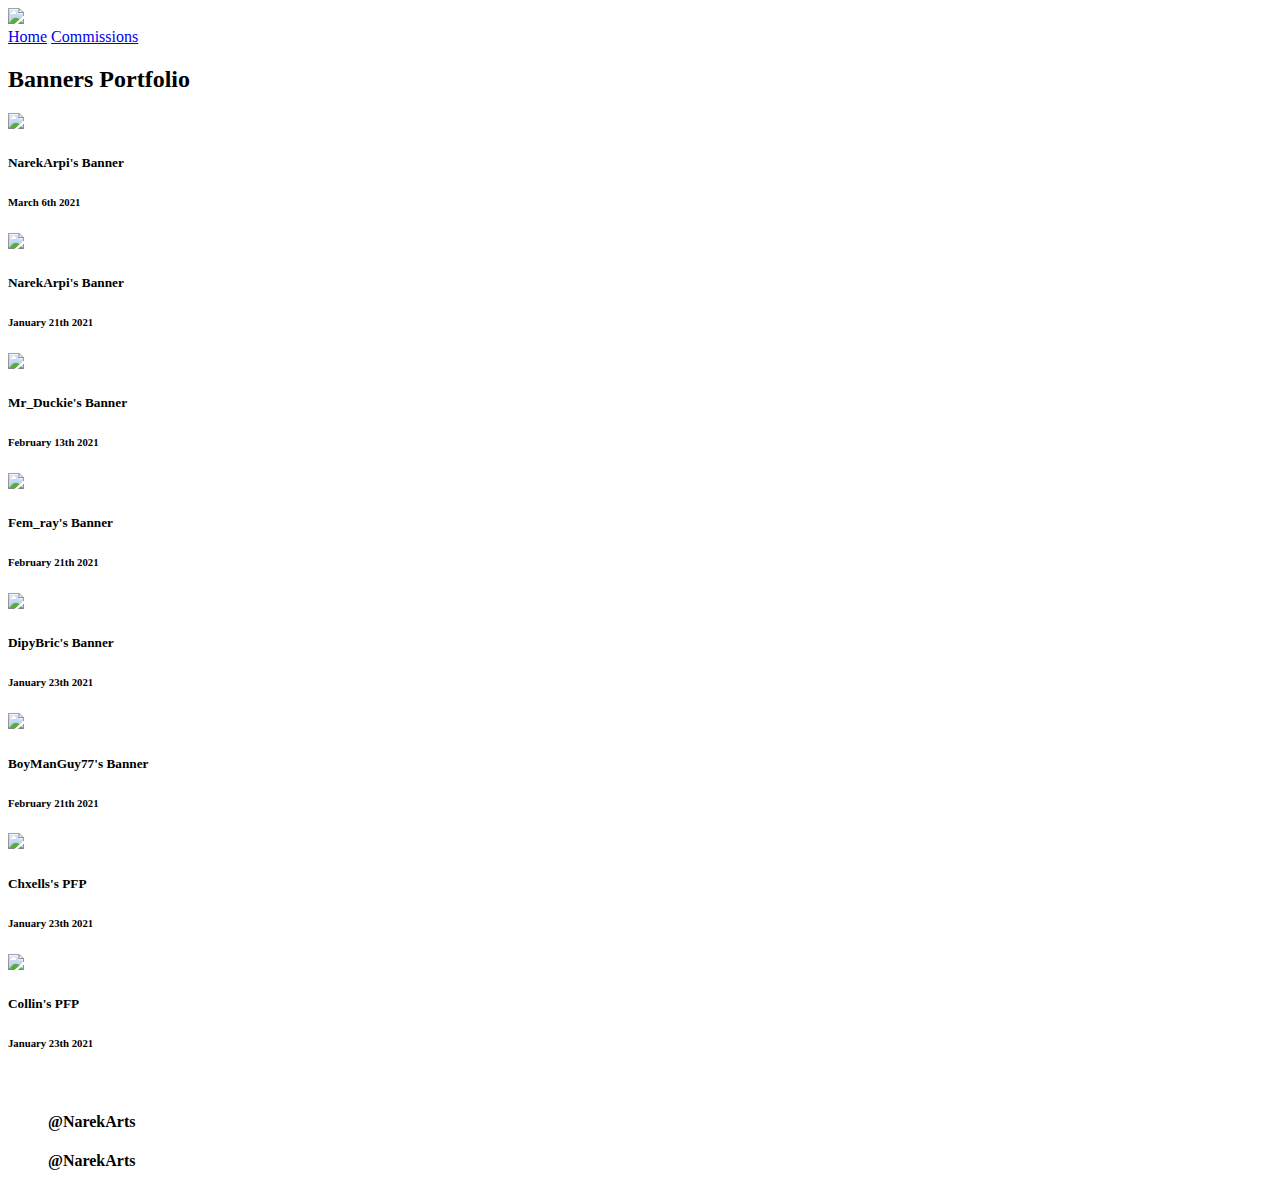
==== banner.html @ 20e32e6a "Add files via upload" ====
<!doctype html>
<html lang="en">
  <head>
    <!-- Required meta tags -->
    <meta charset="utf-8">
    <meta name="viewport" content="width=device-width, initial-scale=1, shrink-to-fit=no">

    <!-- Bootstrap CSS -->
    <link rel="stylesheet" href="https://stackpath.bootstrapcdn.com/bootstrap/4.5.0/css/bootstrap.min.css" integrity="sha384-9aIt2nRpC12Uk9gS9baDl411NQApFmC26EwAOH8WgZl5MYYxFfc+NcPb1dKGj7Sk" crossorigin="anonymous">

    <title>Commissions Portfolio</title>
  </head>
  <body>
  
    <!-- Optional JavaScript -->
    <!-- jQuery first, then Popper.js, then Bootstrap JS -->
    <script src="https://code.jquery.com/jquery-3.5.1.slim.min.js" integrity="sha384-DfXdz2htPH0lsSSs5nCTpuj/zy4C+OGpamoFVy38MVBnE+IbbVYUew+OrCXaRkfj" crossorigin="anonymous"></script>
    <script src="https://cdn.jsdelivr.net/npm/popper.js@1.16.0/dist/umd/popper.min.js" integrity="sha384-Q6E9RHvbIyZFJoft+2mJbHaEWldlvI9IOYy5n3zV9zzTtmI3UksdQRVvoxMfooAo" crossorigin="anonymous"></script>
    <script src="https://stackpath.bootstrapcdn.com/bootstrap/4.5.0/js/bootstrap.min.js" integrity="sha384-OgVRvuATP1z7JjHLkuOU7Xw704+h835Lr+6QL9UvYjZE3Ipu6Tp75j7Bh/kR0JKI" crossorigin="anonymous"></script>


 

<!-- ------------------------------nav1---------------------------------------------------------------------->
    <header class="header row">
<div class="container">
<nav class="navbar navbar-dark bg-dark row">
              <div class="col-5">
               <img src="img/logo.png" width="150px">
             </div>
              
             <div class="col-4">
                 <a href="index.html" type="button" class="btn btn-outline-info btn-lg">Home</a>
                 <a href="shop.html" type="button" class="btn btn-outline-info btn-lg">Commissions</a>
              </div>
                </div>
                </nav>

</div>

</header>

<!-- --------------------------------------------Main------------------- -->

<div class="container border-outline-dark bg-dark">
  <div class="container bg-dark text-light mt-5">
  <div class="row">
  <h2 class=" m-auto ">Banners Portfolio</h2>
  </div>
<!-- -------------------------row1--------------------------- -->
  <div class="row">
          <div class="col-lg-6 col-md-6 col-sm-12  border">
      <img class="img-fluid w-100" src="img/MyBanner.png">
      <h5 class="text-info bold">NarekArpi's Banner</h5>
      <h6 class="text-light">March 6th 2021</h6>
  </div> 
      <div class="col-lg-6 col-md-6 col-sm-6  border">
      <img class="img-fluid w-100" src="img/BannerMe.png">
      <h5 class="text-info bold">NarekArpi's Banner</h5>
      <h6 class="text-light">January 21th 2021</h6>
    </div>

</div>
<!-- -------------------------row2--------------------------- -->
<div class="row">
    
      <div class="col-lg-6 col-md-6 col-sm-6  border">
      <img class="img-fluid w-100" src="img/MrDuckieBanner.png">
      <h5 class="text-info bold">Mr_Duckie's Banner</h5>
      <h6 class="text-light">February 13th 2021</h6>
    </div>

      <div class="col-lg-6 col-md-6 col-sm-6  border">
      <img class="img-fluid w-100" src="img/Fem_rayBanner.png">
      <h5 class="text-info bold">Fem_ray's Banner</h5>
      <h6 class="text-light">February 21th 2021</h6>
    </div>
</div>
<!-- -------------------------row3--------------------------- -->
<div class="row">
      <div class="col-lg-6 col-md-6 col-sm-6  border">
      <img class="img-fluid w-100" src="img/dipy.png">
      <h5 class="text-info bold">DipyBric's Banner</h5>
      <h6 class="text-light">January 23th 2021</h6>
    </div>

      <div class="col-lg-6 col-md-6 col-sm-6  border">
      <img class="img-fluid w-100" src="img/BoyMAnGuy77Banner.png">
      <h5 class="text-info bold">BoyManGuy77's Banner</h5>
      <h6 class="text-light">February 21th 2021</h6>
    </div>
</div>
<!-- -------------------------row4--------------------------- -->
<div class="row">
    <div class="col-lg-6 col-md-6 col-sm-6 border">
      <img class="img-fluid w-100" src="img/ChxlessBannerWatermark.png">
      <h5 class="text-info bold">Chxells's PFP</h5>
      <h6 class="text-light">January 23th 2021</h6>
    </div>
        <div class="col-lg-6 col-md-6 col-sm-6 border">
      <img class="img-fluid w-100" src="img/CollinBanner.png">
      <h5 class="text-info bold">Collin's PFP</h5>
      <h6 class="text-light">January 23th 2021</h6>
    </div>
    

</div>

</div>
</div>
<br>
<!-- -----------------------------------Footer------------------------- -->


  <footer class="footer">
  <div class="container">

<nav class="navbar navbar-expand-lg navbar-light bg-dark row">  
    <ul class="navbar-nav mr-auto">
      
<div class="row">
  
<h4 class=" text-info col-12">@NarekArts</h4>

</div>

<div class="row">
  
<h4 class="text-dark col-12">@NarekArts</h4>

</div>

    </ul>
  </div>
</nav>




     </div>
   </footer>

    </div>
  </body>
</html>
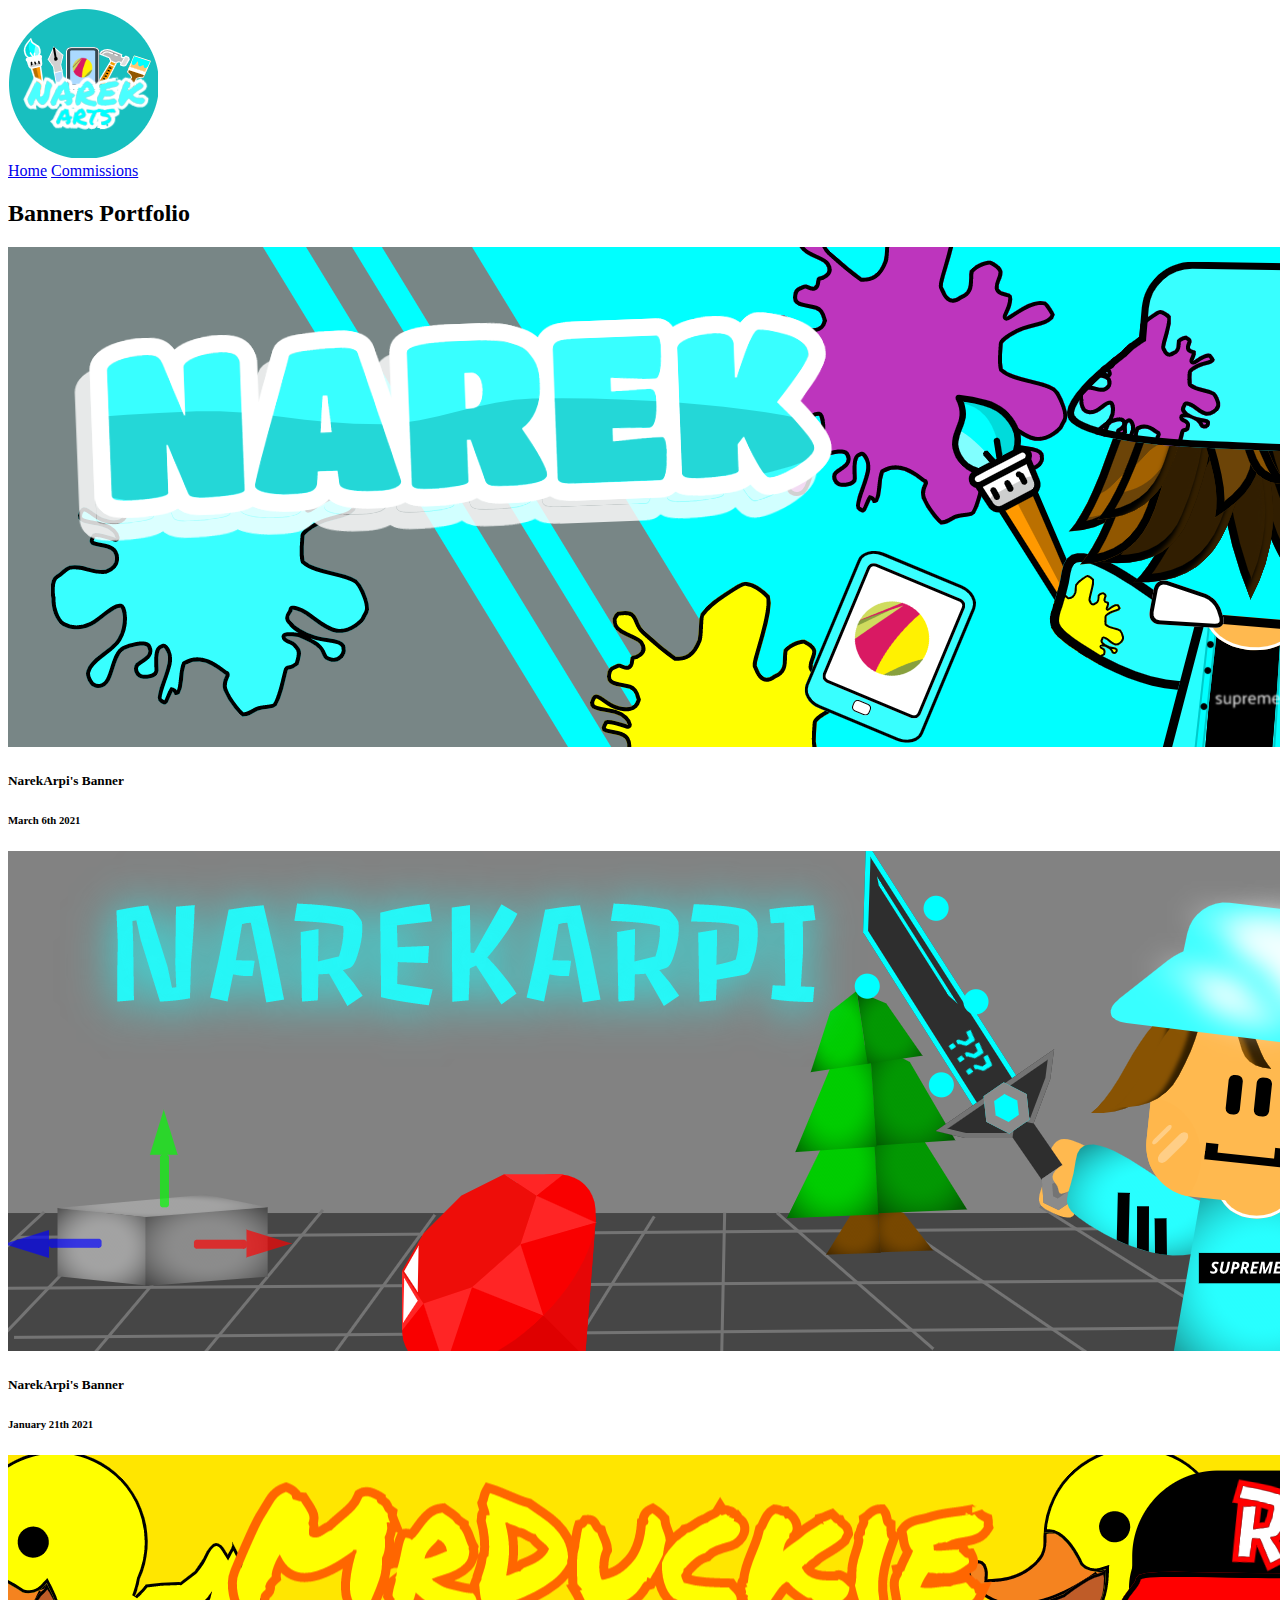
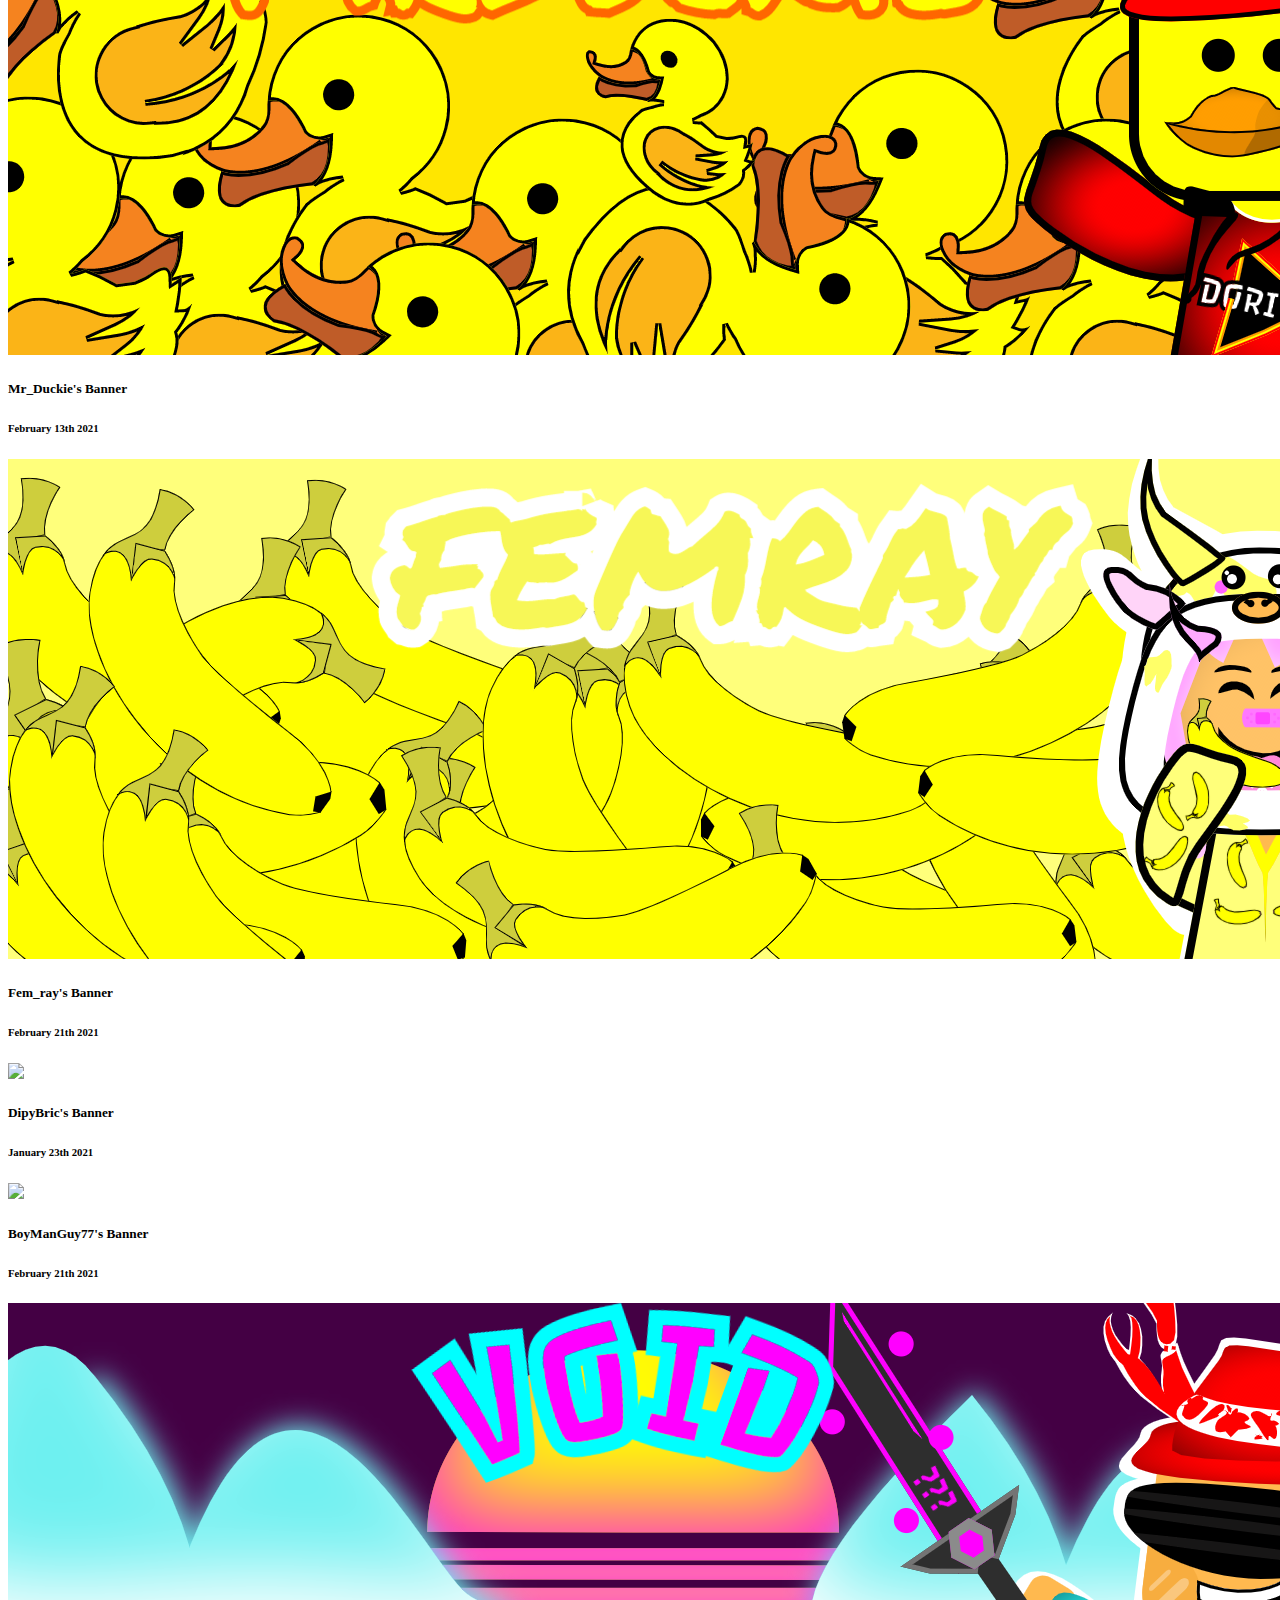
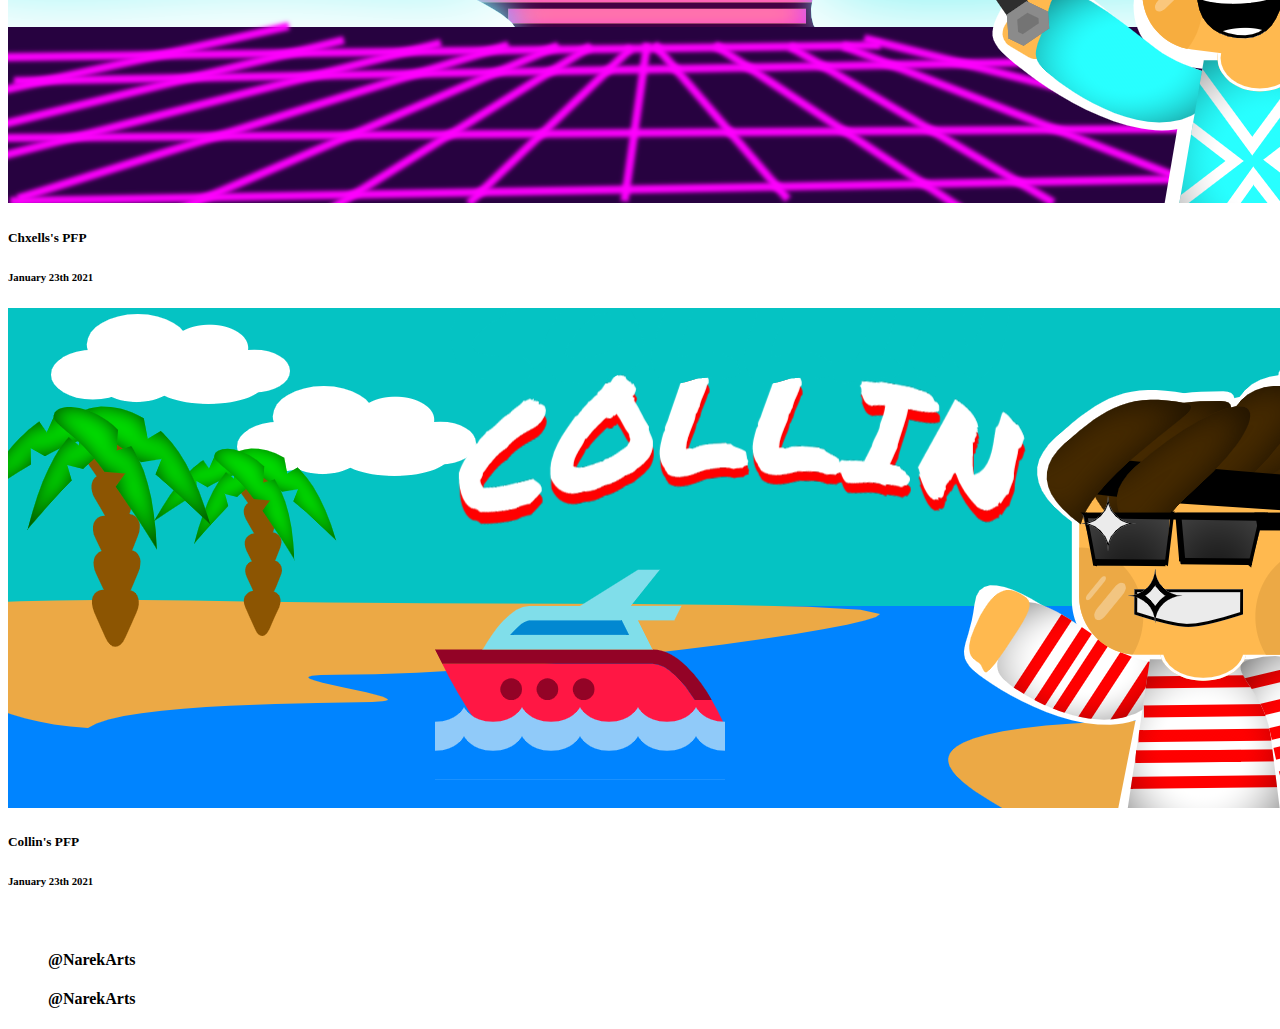
==== commit 55e418f9: "Add files via upload" ====
--- a/banner.html
+++ b/banner.html
@@ -26,7 +26,7 @@
 <div class="container">
 <nav class="navbar navbar-dark bg-dark row">
               <div class="col-5">
-               <img src="img/logo.png" width="150px">
+               <img src="logo.png" width="150px">
              </div>
               
              <div class="col-4">
@@ -50,12 +50,12 @@
 <!-- -------------------------row1--------------------------- -->
   <div class="row">
           <div class="col-lg-6 col-md-6 col-sm-12  border">
-      <img class="img-fluid w-100" src="img/MyBanner.png">
+      <img class="img-fluid w-100" src="MyBanner.png">
       <h5 class="text-info bold">NarekArpi's Banner</h5>
       <h6 class="text-light">March 6th 2021</h6>
   </div> 
       <div class="col-lg-6 col-md-6 col-sm-6  border">
-      <img class="img-fluid w-100" src="img/BannerMe.png">
+      <img class="img-fluid w-100" src="BannerMe.png">
       <h5 class="text-info bold">NarekArpi's Banner</h5>
       <h6 class="text-light">January 21th 2021</h6>
     </div>
@@ -65,13 +65,13 @@
 <div class="row">
     
       <div class="col-lg-6 col-md-6 col-sm-6  border">
-      <img class="img-fluid w-100" src="img/MrDuckieBanner.png">
+      <img class="img-fluid w-100" src="MrDuckieBanner.png">
       <h5 class="text-info bold">Mr_Duckie's Banner</h5>
       <h6 class="text-light">February 13th 2021</h6>
     </div>
 
       <div class="col-lg-6 col-md-6 col-sm-6  border">
-      <img class="img-fluid w-100" src="img/Fem_rayBanner.png">
+      <img class="img-fluid w-100" src="Fem_rayBanner.png">
       <h5 class="text-info bold">Fem_ray's Banner</h5>
       <h6 class="text-light">February 21th 2021</h6>
     </div>
@@ -79,13 +79,13 @@
 <!-- -------------------------row3--------------------------- -->
 <div class="row">
       <div class="col-lg-6 col-md-6 col-sm-6  border">
-      <img class="img-fluid w-100" src="img/dipy.png">
+      <img class="img-fluid w-100" src="dipy.png">
       <h5 class="text-info bold">DipyBric's Banner</h5>
       <h6 class="text-light">January 23th 2021</h6>
     </div>
 
       <div class="col-lg-6 col-md-6 col-sm-6  border">
-      <img class="img-fluid w-100" src="img/BoyMAnGuy77Banner.png">
+      <img class="img-fluid w-100" src="BoyMAnGuy77Banner.png">
       <h5 class="text-info bold">BoyManGuy77's Banner</h5>
       <h6 class="text-light">February 21th 2021</h6>
     </div>
@@ -93,12 +93,12 @@
 <!-- -------------------------row4--------------------------- -->
 <div class="row">
     <div class="col-lg-6 col-md-6 col-sm-6 border">
-      <img class="img-fluid w-100" src="img/ChxlessBannerWatermark.png">
+      <img class="img-fluid w-100" src="ChxlessBannerWatermark.png">
       <h5 class="text-info bold">Chxells's PFP</h5>
       <h6 class="text-light">January 23th 2021</h6>
     </div>
         <div class="col-lg-6 col-md-6 col-sm-6 border">
-      <img class="img-fluid w-100" src="img/CollinBanner.png">
+      <img class="img-fluid w-100" src="CollinBanner.png">
       <h5 class="text-info bold">Collin's PFP</h5>
       <h6 class="text-light">January 23th 2021</h6>
     </div>
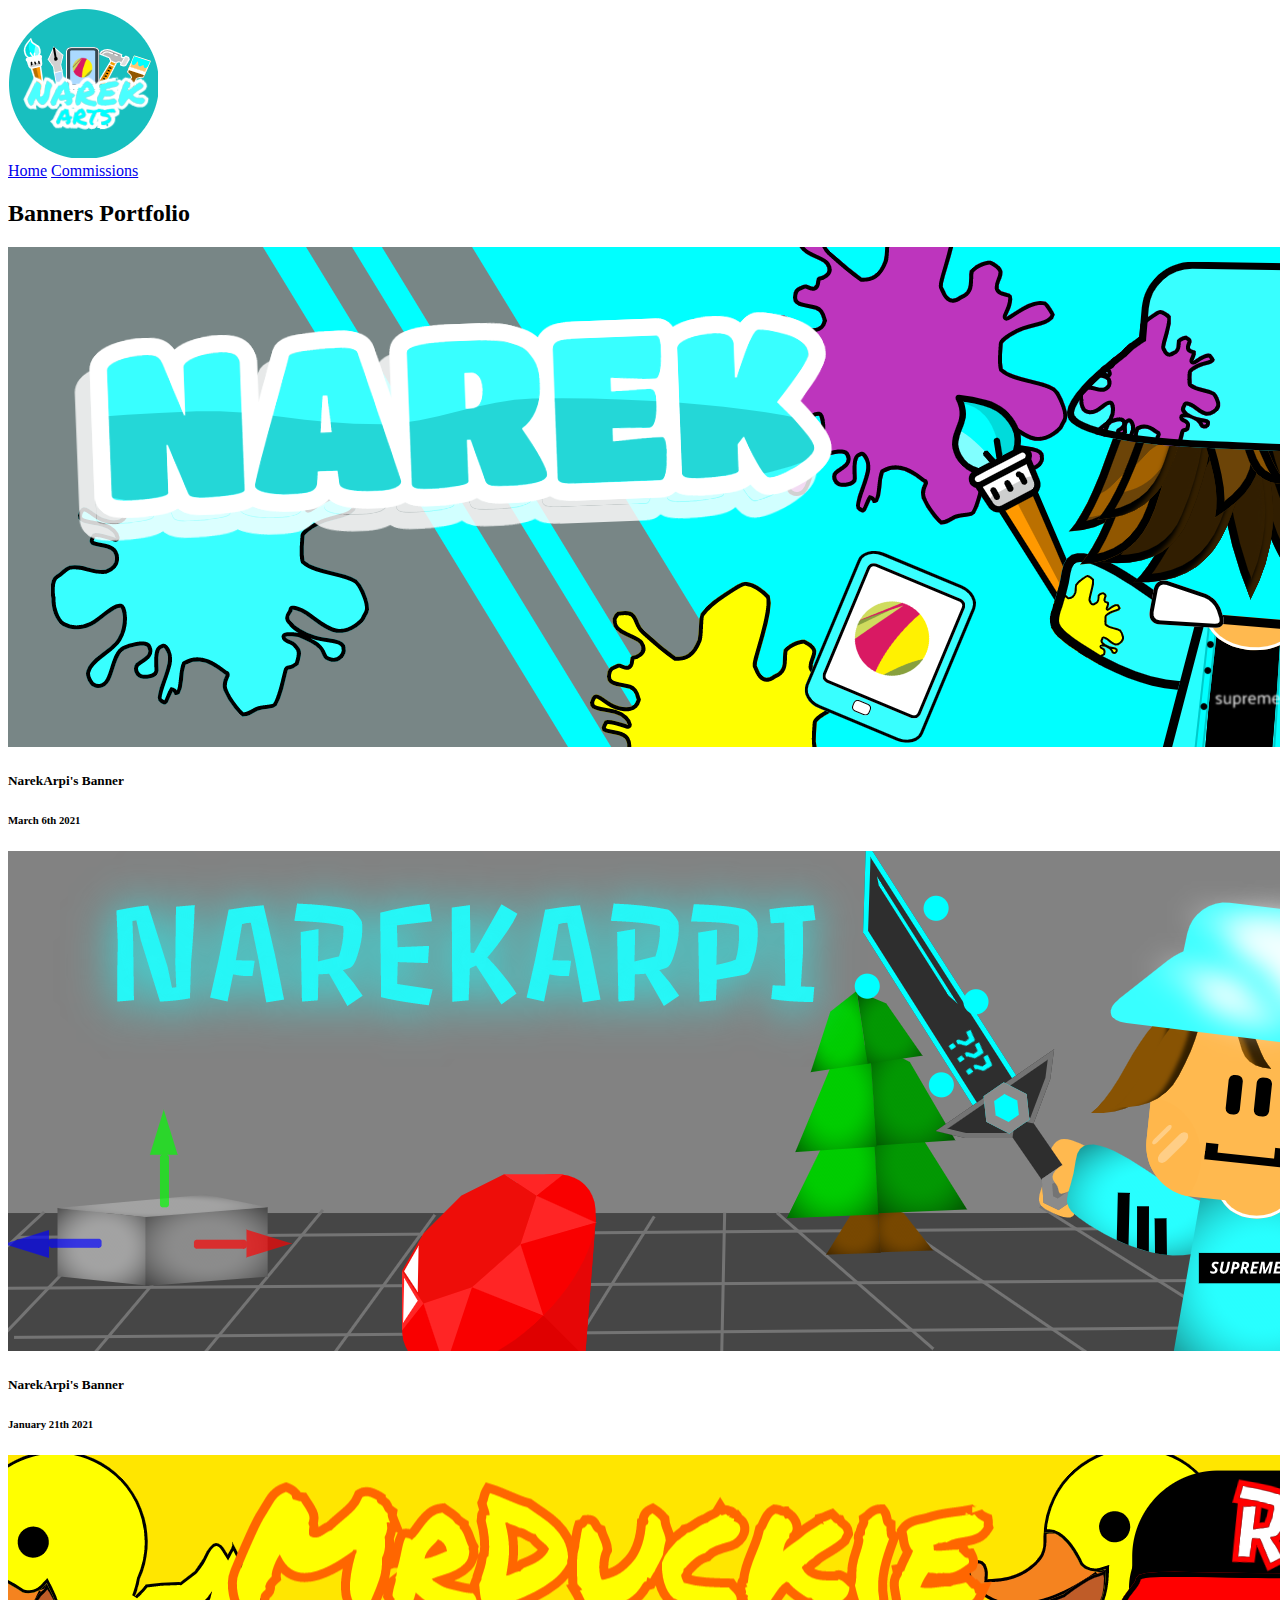
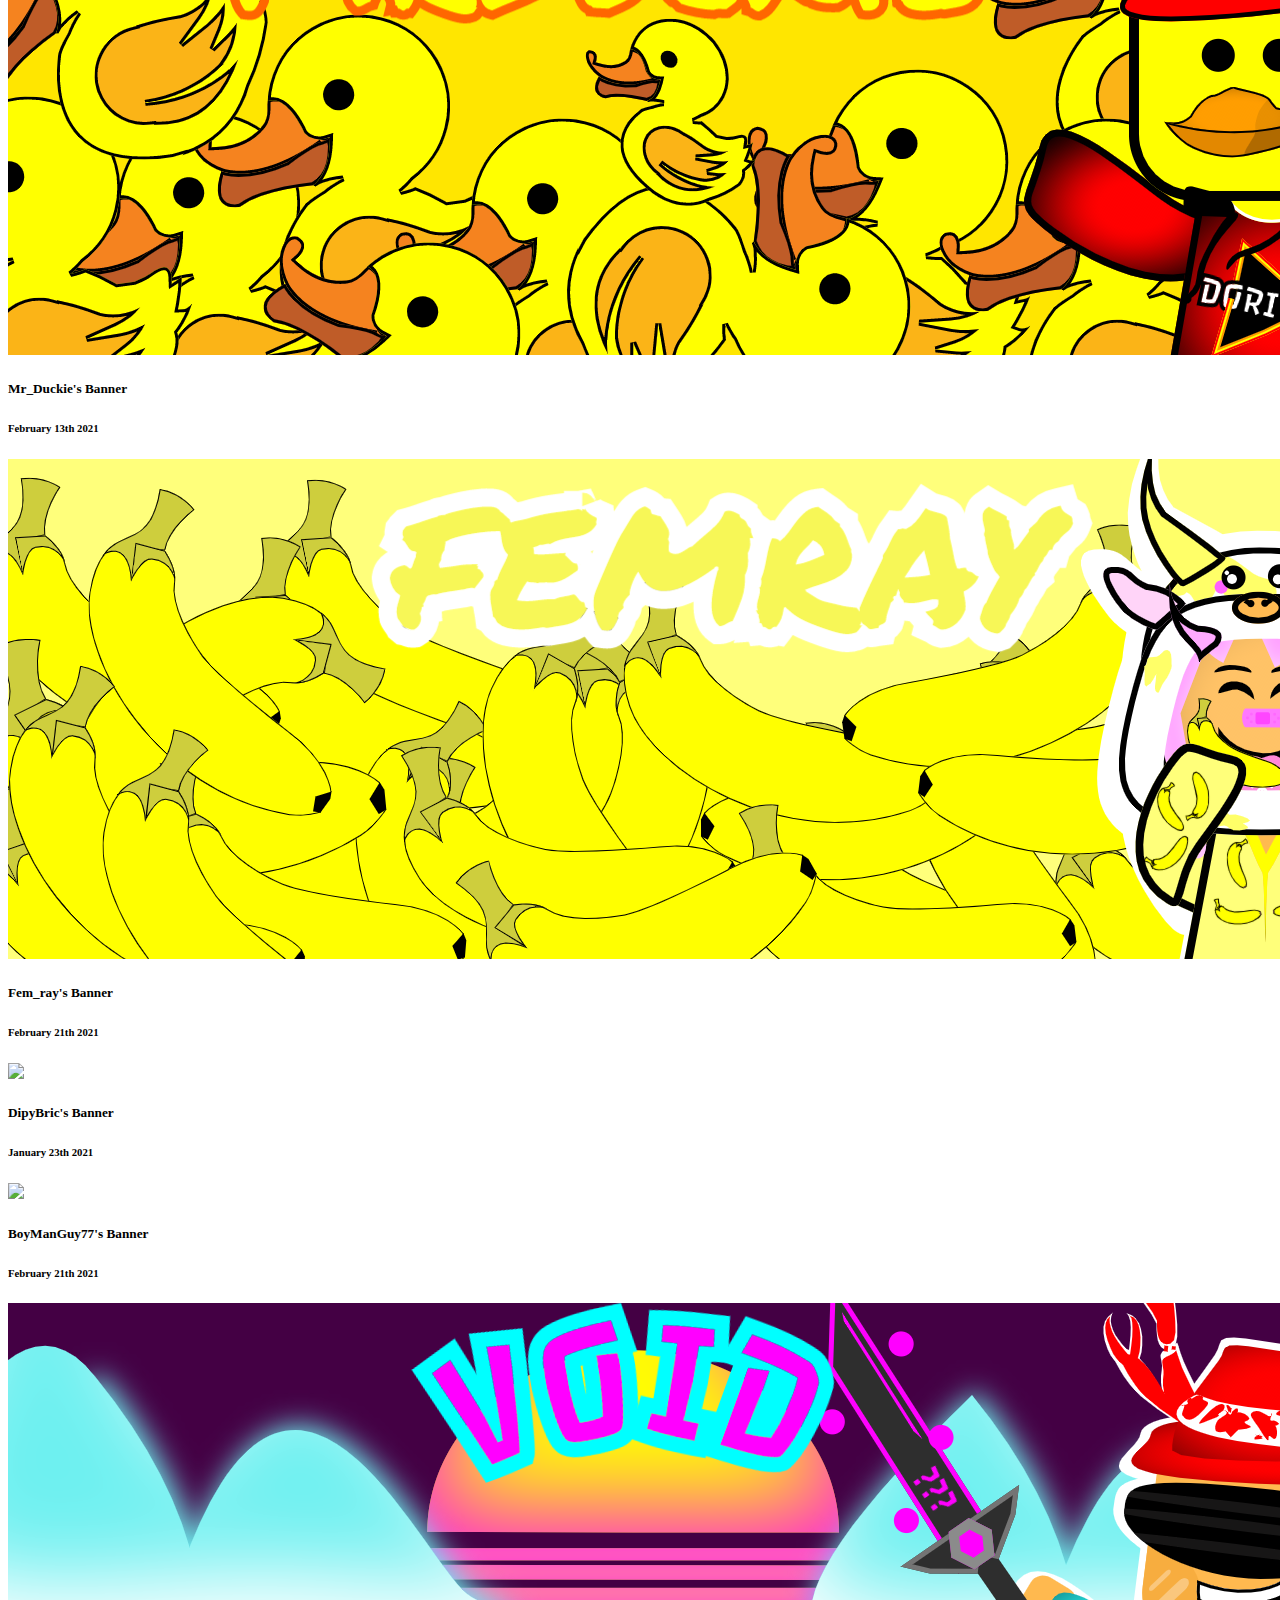
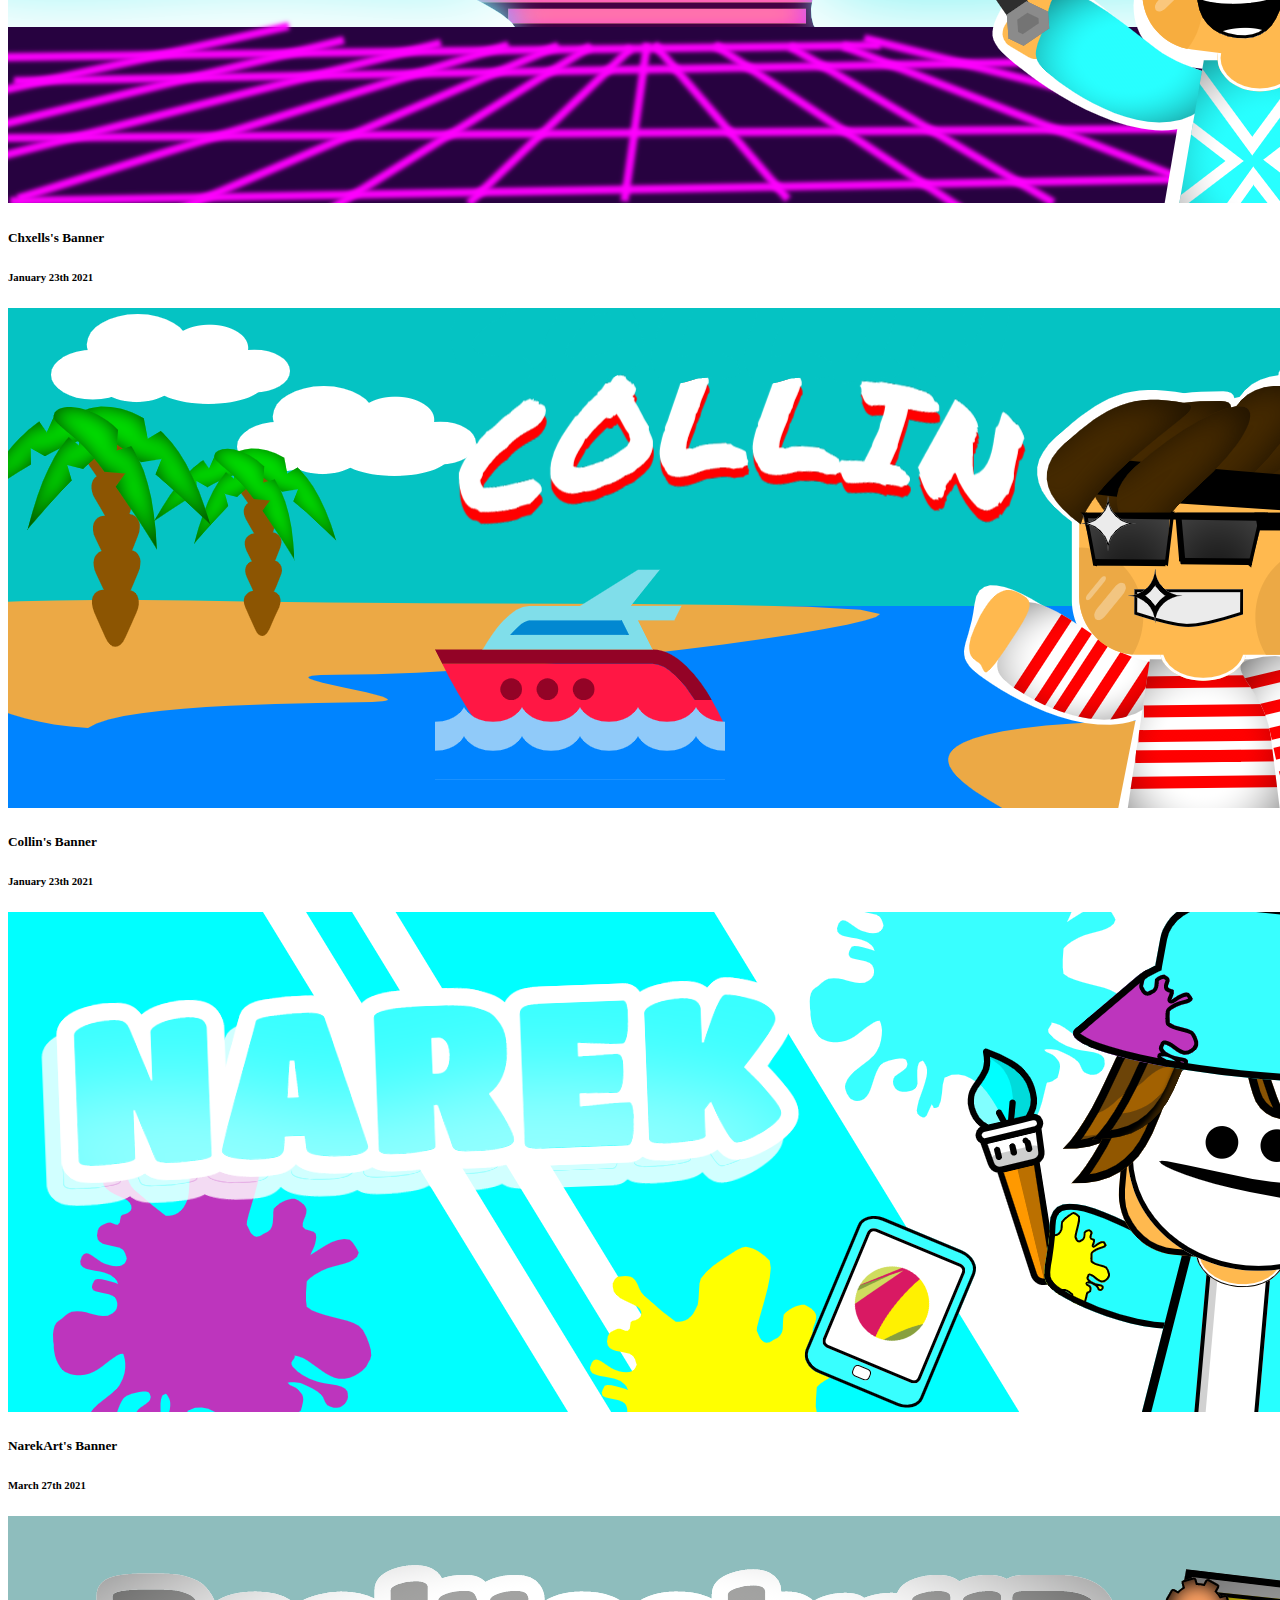
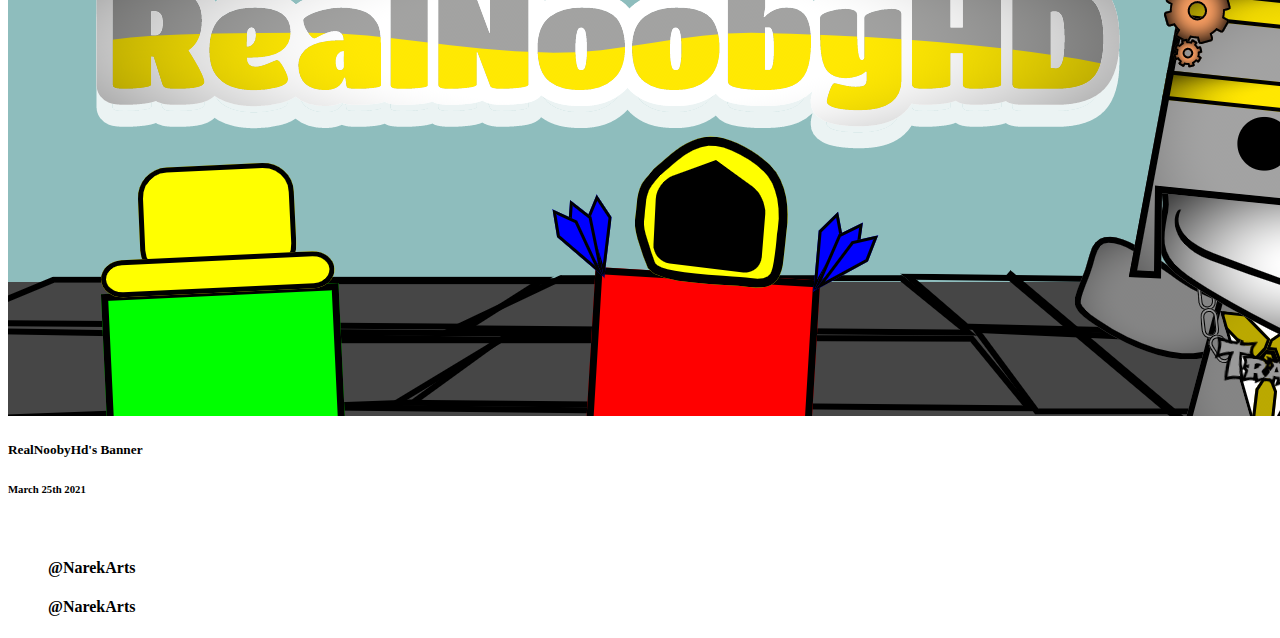
==== commit 6e3a8a6e: "Add files via upload" ====
--- a/banner.html
+++ b/banner.html
@@ -94,13 +94,28 @@
 <div class="row">
     <div class="col-lg-6 col-md-6 col-sm-6 border">
       <img class="img-fluid w-100" src="ChxlessBannerWatermark.png">
-      <h5 class="text-info bold">Chxells's PFP</h5>
+      <h5 class="text-info bold">Chxells's Banner</h5>
       <h6 class="text-light">January 23th 2021</h6>
     </div>
         <div class="col-lg-6 col-md-6 col-sm-6 border">
       <img class="img-fluid w-100" src="CollinBanner.png">
-      <h5 class="text-info bold">Collin's PFP</h5>
+      <h5 class="text-info bold">Collin's Banner</h5>
       <h6 class="text-light">January 23th 2021</h6>
+    </div>
+    
+
+</div>
+<!-- -------------------------row5--------------------------- -->
+<div class="row">
+    <div class="col-lg-6 col-md-6 col-sm-6 border">
+      <img class="img-fluid w-100" src="MyBannerlol.png">
+      <h5 class="text-info bold">NarekArt's Banner</h5>
+      <h6 class="text-light">March 27th 2021</h6>
+    </div>
+        <div class="col-lg-6 col-md-6 col-sm-6 border">
+      <img class="img-fluid w-100" src="loxnoob.png">
+      <h5 class="text-info bold">RealNoobyHd's Banner</h5>
+      <h6 class="text-light">March 25th 2021</h6>
     </div>
     
 
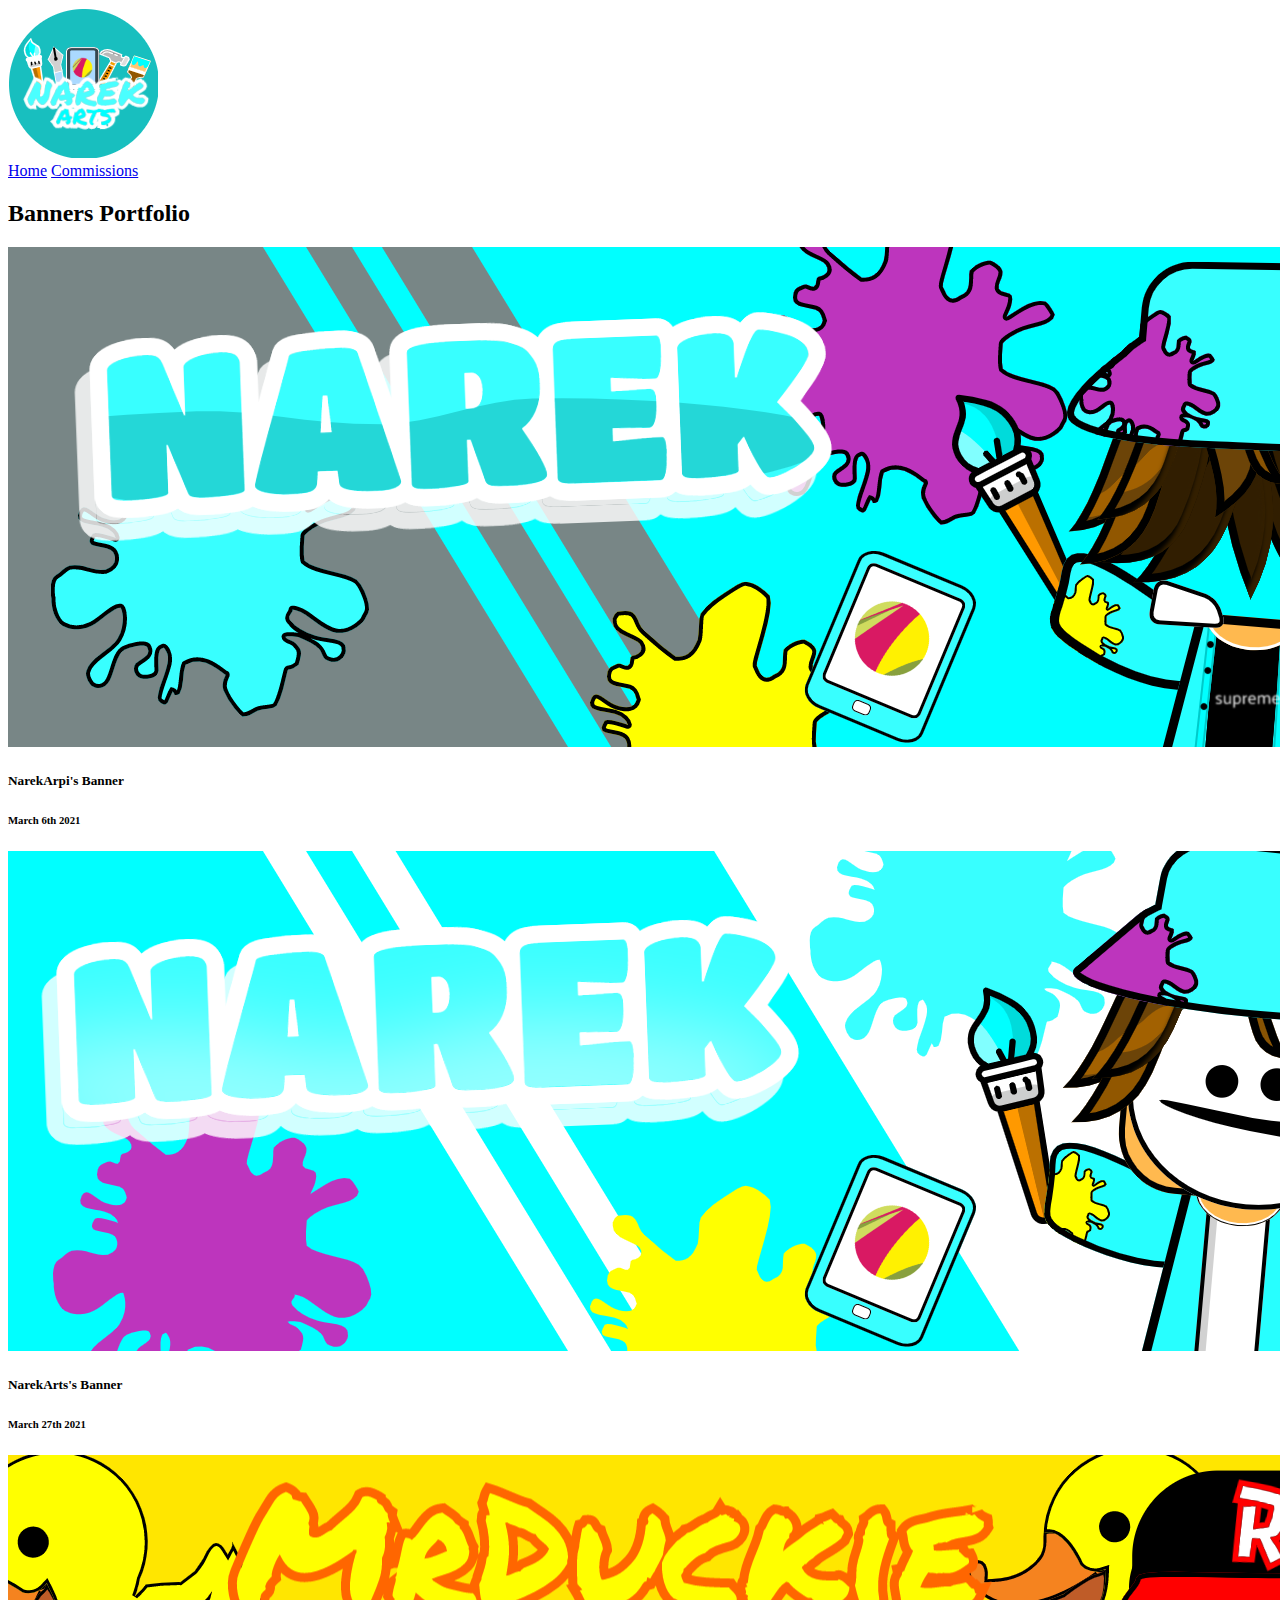
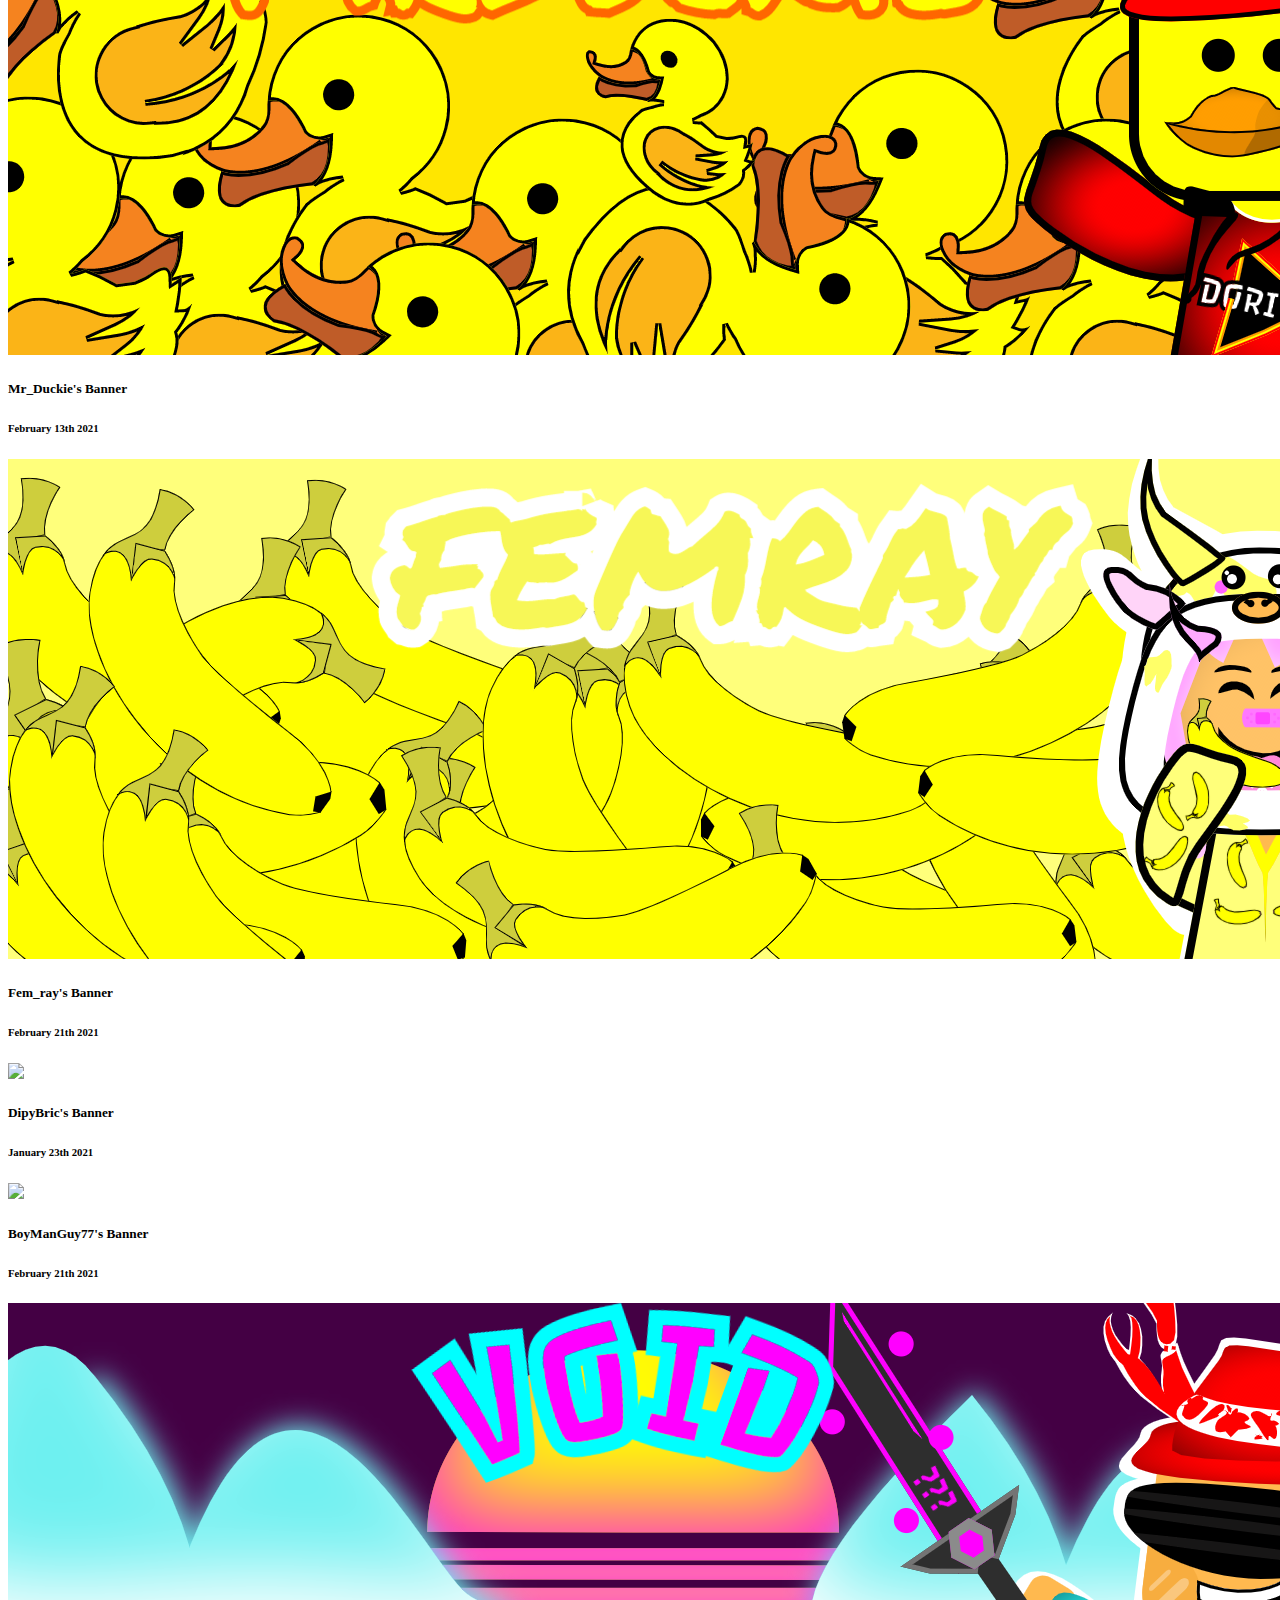
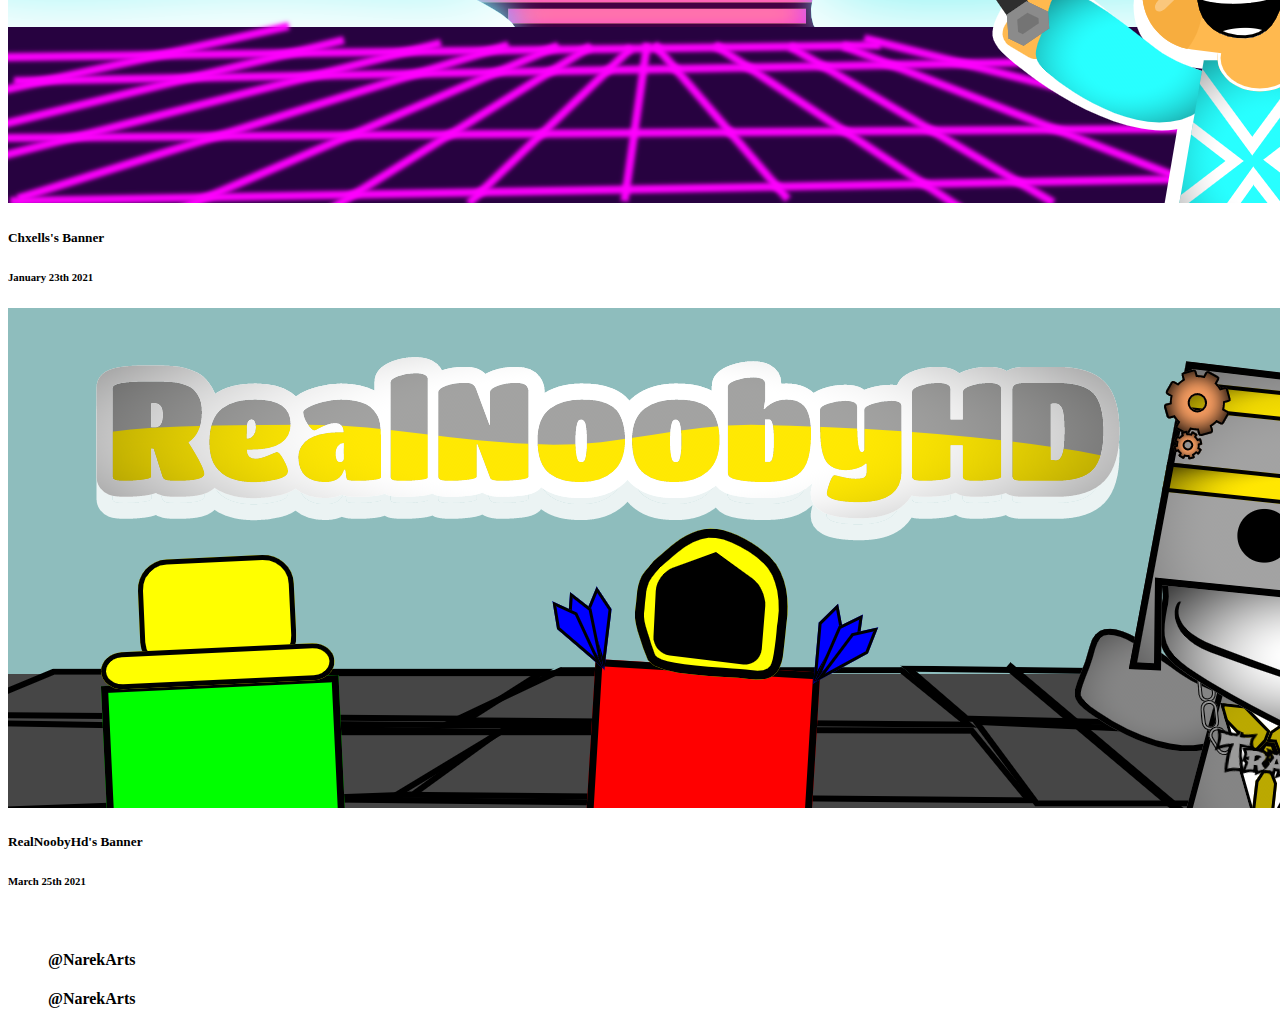
==== commit e6599f2a: "Add files via upload" ====
--- a/banner.html
+++ b/banner.html
@@ -55,9 +55,9 @@
       <h6 class="text-light">March 6th 2021</h6>
   </div> 
       <div class="col-lg-6 col-md-6 col-sm-6  border">
-      <img class="img-fluid w-100" src="BannerMe.png">
-      <h5 class="text-info bold">NarekArpi's Banner</h5>
-      <h6 class="text-light">January 21th 2021</h6>
+      <img class="img-fluid w-100" src="MyBannerlol.png">
+      <h5 class="text-info bold">NarekArts's Banner</h5>
+      <h6 class="text-light">March 27th 2021</h6>
     </div>
 
 </div>
@@ -96,21 +96,6 @@
       <img class="img-fluid w-100" src="ChxlessBannerWatermark.png">
       <h5 class="text-info bold">Chxells's Banner</h5>
       <h6 class="text-light">January 23th 2021</h6>
-    </div>
-        <div class="col-lg-6 col-md-6 col-sm-6 border">
-      <img class="img-fluid w-100" src="CollinBanner.png">
-      <h5 class="text-info bold">Collin's Banner</h5>
-      <h6 class="text-light">January 23th 2021</h6>
-    </div>
-    
-
-</div>
-<!-- -------------------------row5--------------------------- -->
-<div class="row">
-    <div class="col-lg-6 col-md-6 col-sm-6 border">
-      <img class="img-fluid w-100" src="MyBannerlol.png">
-      <h5 class="text-info bold">NarekArt's Banner</h5>
-      <h6 class="text-light">March 27th 2021</h6>
     </div>
         <div class="col-lg-6 col-md-6 col-sm-6 border">
       <img class="img-fluid w-100" src="loxnoob.png">
